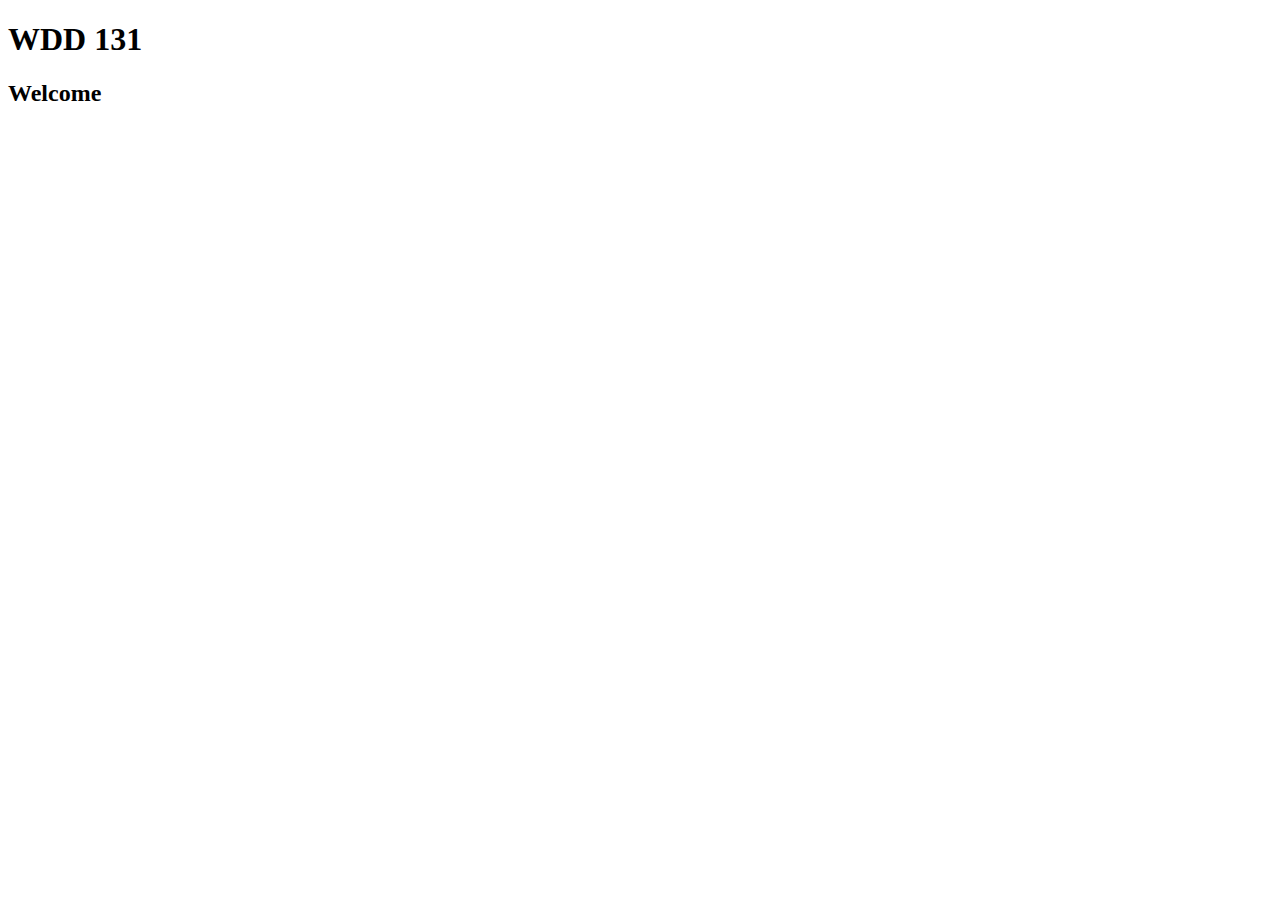
==== index.html @ b9454564 "rf" ====
<!DOCTYPE html>
<html lang="en">
<head>
    <meta charset="UTF-8">
    <meta name="viewport" content="width=device-width, initial-scale=1.0">
    <title>WDD 131</title>
</head>
<body>
    <h1>WDD 131</h1>
    <h2>Welcome </h2>
</body>
</html>
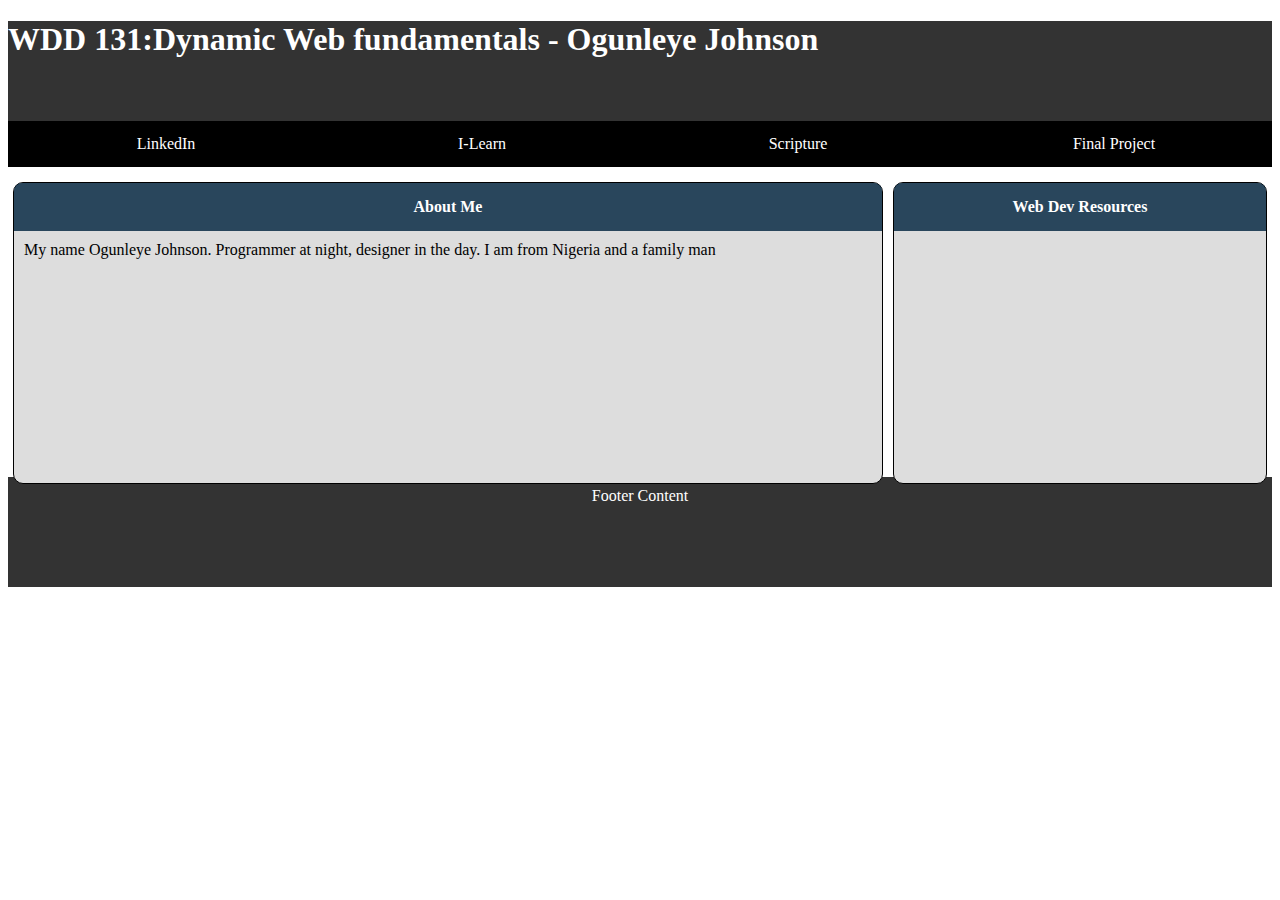
==== commit 4066937b: "second" ====
--- a/index.html
+++ b/index.html
@@ -3,10 +3,45 @@
 <head>
     <meta charset="UTF-8">
     <meta name="viewport" content="width=device-width, initial-scale=1.0">
-    <title>WDD 131</title>
+    <meta author="Ogunleye Johnson">
+    <meta description="WDD 131 - Dynamic Web Fundamentals - - Ogunleye Johnson - About Me ">
+    <title>WDD 131:Dynamic Web fundamentals - Ogunleye Johnson</title>
+    <link rel="stylesheet" href="./styles/base.css">
+    
+    
 </head>
 <body>
-    <h1>WDD 131</h1>
-    <h2>Welcome </h2>
+    <div class="header">
+        <h1>WDD 131:Dynamic Web fundamentals - Ogunleye Johnson </h1>
+    </div>
+    <div class="navbar" id="myNavbar">
+        <a href="https://www.linkedin.com/in/ogunleyejohnson/" >LinkedIn</a>
+        <a href="https://byui.instructure.com/">I-Learn</a>
+        <a href="https://www.churchofjesuschrist.org/study/scriptures">Scripture</a>
+        <a href="#">Final Project</a>
+      </div>
+      <div class="content">
+        <div class="main">
+            <div id="about">About Me</div>
+            
+            <div id="content">
+                My name Ogunleye Johnson. Programmer at night, designer in the day. I am from Nigeria and a family man
+            </div>
+        </div>
+        <div class="aside">
+            <div id="dev">
+                Web Dev Resources
+            </div>
+            <div>
+                
+            </div>
+        </div>
+      </div>
+      <div class="footer">
+        Footer Content
+      </div>
+
+
+     
 </body>
 </html>--- a/styles/base.css
+++ b/styles/base.css
@@ -0,0 +1,144 @@
+/* Header Content Styling */
+.header{
+    height: 100px;
+    background-color: #333;
+    color: white;
+  }
+  
+    /* Navbar styling */
+    .navbar {
+      background-color: black;
+      overflow: hidden;
+      display: flex;
+      justify-content: center;
+    }
+    .navbar a {
+      color: white;
+      text-align: center;
+      padding: 14px 20px;
+      text-decoration: none;
+      flex: 1;
+    }
+    .navbar a:hover {
+      background-color: #ddd;
+      color: black;
+    }
+    .navbar a.active {
+      background-color: #666;
+      color: white;
+    }
+    .navbar .icon {
+      display: none;
+    }
+    @media screen and (max-width: 600px) {
+      .navbar a:not(:first-child) {display: none;}
+      .navbar a.icon {
+        float: right;
+        display: block;
+      }
+      .navbar.responsive {
+        flex-direction: column;
+        align-items: center;
+      }
+      .navbar.responsive .icon {
+        position: absolute;
+        right: 0;
+        top: 0;
+      }
+      .navbar.responsive a {
+        display: block;
+        text-align: center;
+        flex: none;
+      }
+    }
+  
+  
+
+
+
+
+
+  
+    .content{
+      height: 300px;
+      display: flex;
+      width: 100%;
+      margin-top: 10px;
+    }
+
+
+
+    .main{
+      height: 100%;
+      width: 70%;
+      background-color: #ddd;
+      margin: 5px;
+      border-radius: 10px;
+      border-width: 1px;
+      border-color: #000000;
+      border-style: solid;
+      
+      
+    }
+    #about{
+      /* height: 30px; */
+      padding-top: 15px;
+      padding-bottom: 15px;
+      width: 100%;
+      border-top-right-radius: 8px;
+      border-top-left-radius: 8px;
+      background-color: rgba(8, 42, 68, 0.849);
+      justify-content: center;
+      align-items: center;
+      text-align: center;
+      color: white;
+      font-weight: bold;
+    }
+#content{
+  padding: 10px;
+}
+
+
+   .aside{
+    height: 100%;
+    width: 30%;
+    background-color: #ddd;
+    margin: 5px;
+    border-radius: 10px;
+    border-width: 1px;
+    border-color: #000000;
+    border-style: solid;
+    }
+    #dev{
+      /* height: 30px; */
+      padding-top: 15px;
+      padding-bottom: 15px;
+      width: 100%;
+      border-top-right-radius: 8px;
+      border-top-left-radius: 8px;
+      background-color: rgba(8, 42, 68, 0.849);
+      justify-content: center;
+      align-items: center;
+      text-align: center;
+      color: white;
+      font-weight: bold;
+    }
+
+
+
+
+
+
+
+
+
+
+    .footer{
+      height: 100px;
+      background-color:#333;
+      color: white;
+      align-items: center;
+      justify-content: center;
+      text-align: center;
+      padding-top: 10px;
+    }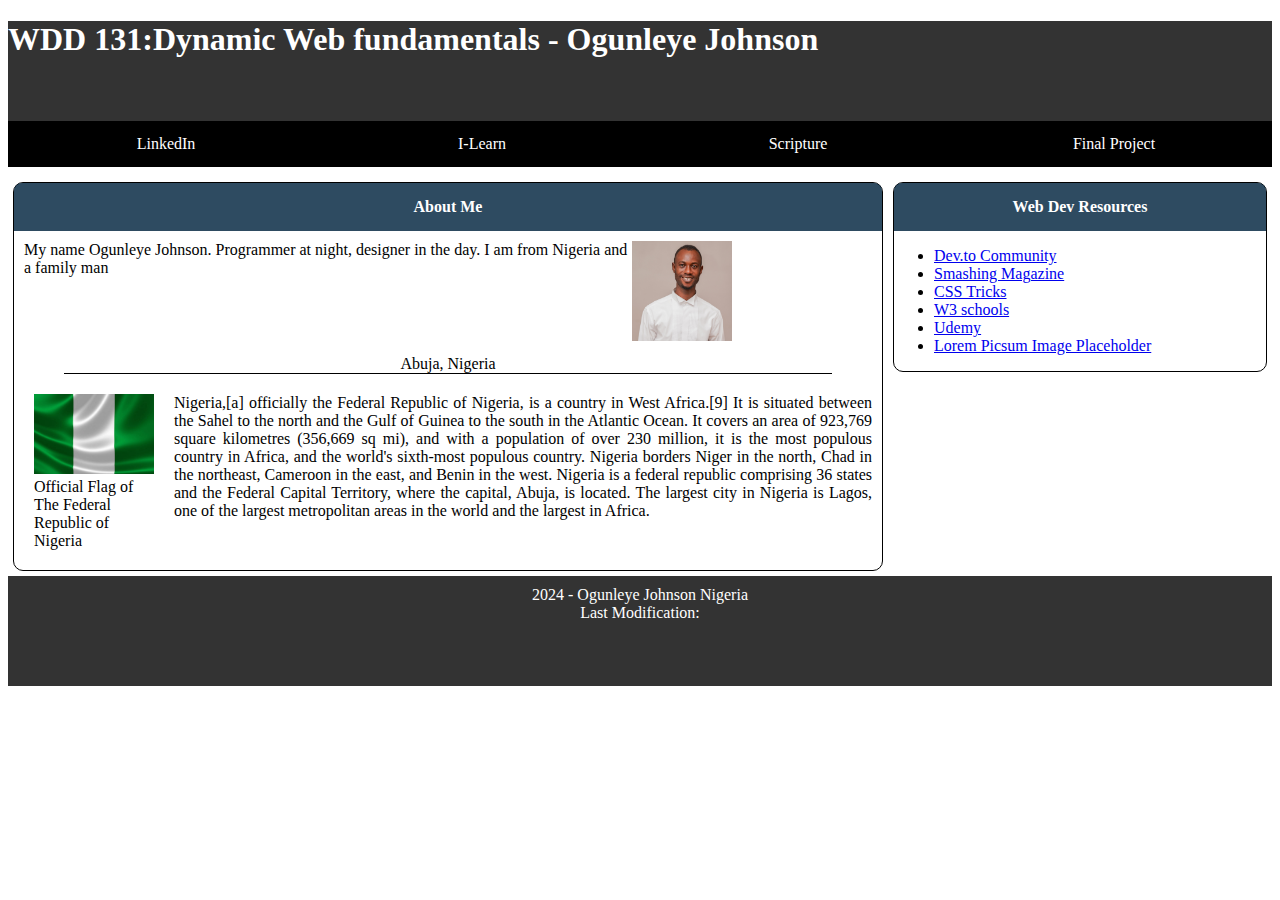
==== commit 37095a7d: "thoird" ====
--- a/index.html
+++ b/index.html
@@ -25,7 +25,38 @@
             <div id="about">About Me</div>
             
             <div id="content">
-                My name Ogunleye Johnson. Programmer at night, designer in the day. I am from Nigeria and a family man
+                <div style="width: 70%;">
+                    My name Ogunleye Johnson. Programmer at night, designer in the day. I am from Nigeria and a family man
+
+                </div>
+                <div style="width: 30%;">
+                    <img
+                        src="./images/oluwaJohnson.jpg"
+                        alt="oluwaJohnson"
+                        width="100px"
+                        height="100px"
+                    />
+                </div>
+            </div>
+            <div class="town">
+                Abuja, Nigeria
+            </div>
+            <div class="country">
+                <div class="countryflag">
+                    
+                    <img
+                        src="./images/nigeriaflag.jpg"
+                        alt="Nigeria Flag"
+                        width="120px"
+                        height="80px"
+                    />
+                    <div>
+                        Official Flag of The Federal Republic of Nigeria
+                    </div>
+                </div>
+                <div class="countrydesc">
+                    Nigeria,[a] officially the Federal Republic of Nigeria, is a country in West Africa.[9] It is situated between the Sahel to the north and the Gulf of Guinea to the south in the Atlantic Ocean. It covers an area of 923,769 square kilometres (356,669 sq mi), and with a population of over 230 million, it is the most populous country in Africa, and the world's sixth-most populous country. Nigeria borders Niger in the north, Chad in the northeast, Cameroon in the east, and Benin in the west. Nigeria is a federal republic comprising 36 states and the Federal Capital Territory, where the capital, Abuja, is located. The largest city in Nigeria is Lagos, one of the largest metropolitan areas in the world and the largest in Africa.
+                </div>
             </div>
         </div>
         <div class="aside">
@@ -33,12 +64,41 @@
                 Web Dev Resources
             </div>
             <div>
+                <ul
+                    class=""
+                >
+                    <li class="nav-item">
+                        <a  href="#" >Dev.to Community</a
+                        >
+                    </li>
+                    <li class="nav-item">
+                        <a  href="#" >Smashing Magazine</a
+                        >
+                    </li>
+                    <li class="nav-item">
+                        <a  href="#">CSS Tricks</a>
+                    </li>
+                    <li class="nav-item">
+                        <a  href="#">W3 schools</a>
+                    </li>
+                    <li class="nav-item">
+                        <a  href="#">Udemy</a>
+                    </li>
+                    <li class="nav-item">
+                        <a  href="#">Lorem Picsum Image Placeholder</a>
+                    </li>
+                </ul>
                 
             </div>
         </div>
       </div>
       <div class="footer">
-        Footer Content
+        <div>
+            2024 - Ogunleye Johnson Nigeria
+        </div>
+        <div>
+            Last Modification: 
+        </div>
       </div>
 
 
--- a/styles/base.css
+++ b/styles/base.css
@@ -60,7 +60,7 @@
 
   
     .content{
-      height: 300px;
+      /* height: 300px; */
       display: flex;
       width: 100%;
       margin-top: 10px;
@@ -71,7 +71,7 @@
     .main{
       height: 100%;
       width: 70%;
-      background-color: #ddd;
+      /* background-color: #ddd; */
       margin: 5px;
       border-radius: 10px;
       border-width: 1px;
@@ -94,15 +94,46 @@
       color: white;
       font-weight: bold;
     }
-#content{
-  padding: 10px;
-}
+  #content{
+    padding: 10px;
+    display: flex;
+    width: 100%;
+  }
+
+
+  .town{
+    justify-content: center;
+    text-align: center;
+    border-bottom: solid;
+    border-bottom-width: 1px;
+    margin-left: 50px;
+    margin-right:50px;
+  }
+
+
+  .country{
+    padding: 10px;
+    display: flex;
+    width: 100%;
+  }
+  .countrydesc{
+    padding: 10px;
+    text-align: justify;
+    margin-right: 10px;
+  }
+  .countryflag{
+    padding: 10px;
+  }
+
+
+
+
 
 
    .aside{
     height: 100%;
     width: 30%;
-    background-color: #ddd;
+    /* background-color: #ddd; */
     margin: 5px;
     border-radius: 10px;
     border-width: 1px;
@@ -134,6 +165,7 @@
 
 
     .footer{
+      bottom: 0;
       height: 100px;
       background-color:#333;
       color: white;
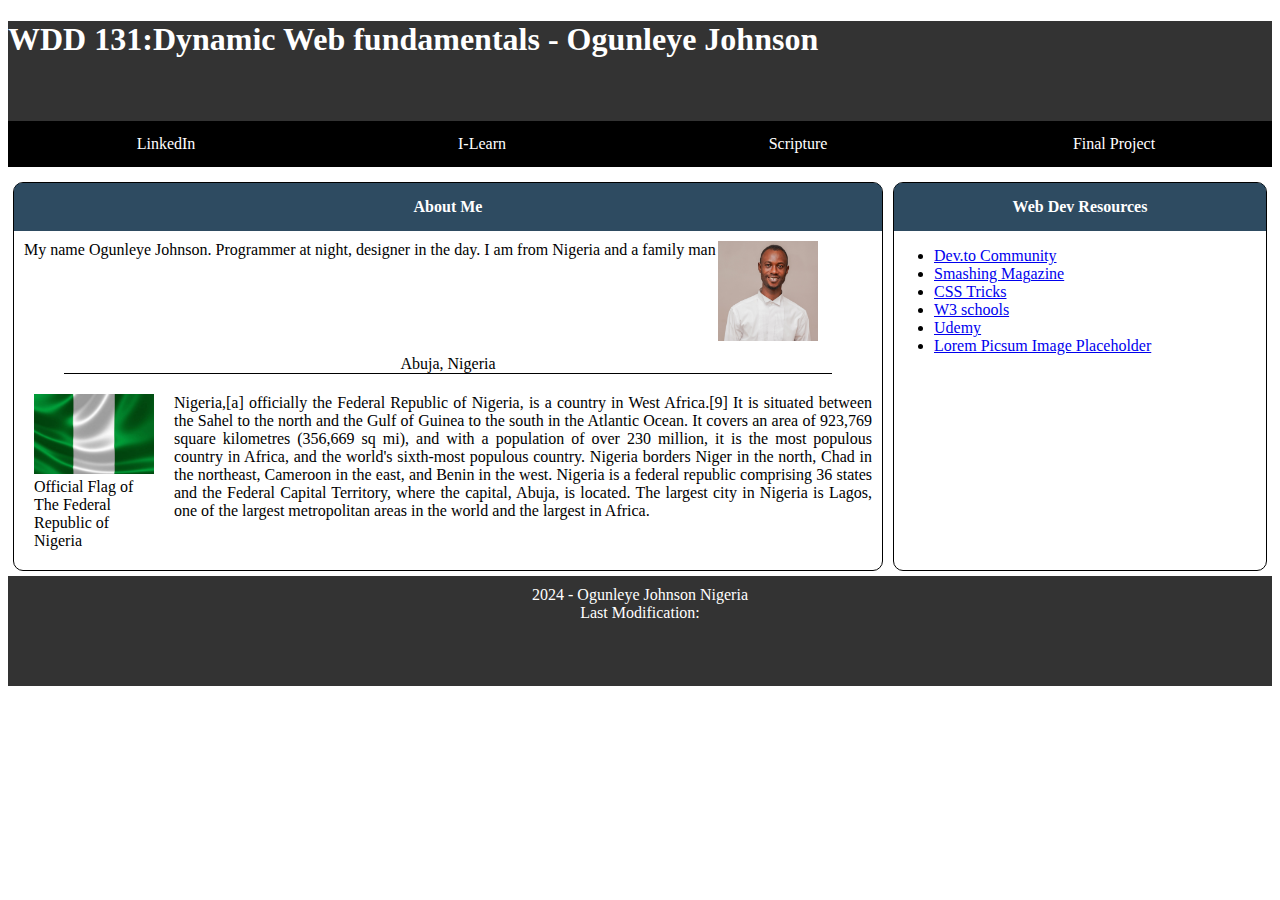
==== commit 2168a68f: "correct1" ====
--- a/index.html
+++ b/index.html
@@ -25,11 +25,11 @@
             <div id="about">About Me</div>
             
             <div id="content">
-                <div style="width: 70%;">
+                <div id="aboutme">
                     My name Ogunleye Johnson. Programmer at night, designer in the day. I am from Nigeria and a family man
 
                 </div>
-                <div style="width: 30%;">
+                <div id="mypix">
                     <img
                         src="./images/oluwaJohnson.jpg"
                         alt="oluwaJohnson"
--- a/styles/base.css
+++ b/styles/base.css
@@ -99,6 +99,12 @@
     display: flex;
     width: 100%;
   }
+  #aboutme{
+    width: 80%;
+  }
+  #mypix{
+    width: 20%;
+  }
 
 
   .town{
@@ -126,12 +132,8 @@
   }
 
 
-
-
-
-
    .aside{
-    height: 100%;
+    /* height: 100%; */
     width: 30%;
     /* background-color: #ddd; */
     margin: 5px;
@@ -165,7 +167,7 @@
 
 
     .footer{
-      bottom: 0;
+      /* bottom: 0; */
       height: 100px;
       background-color:#333;
       color: white;
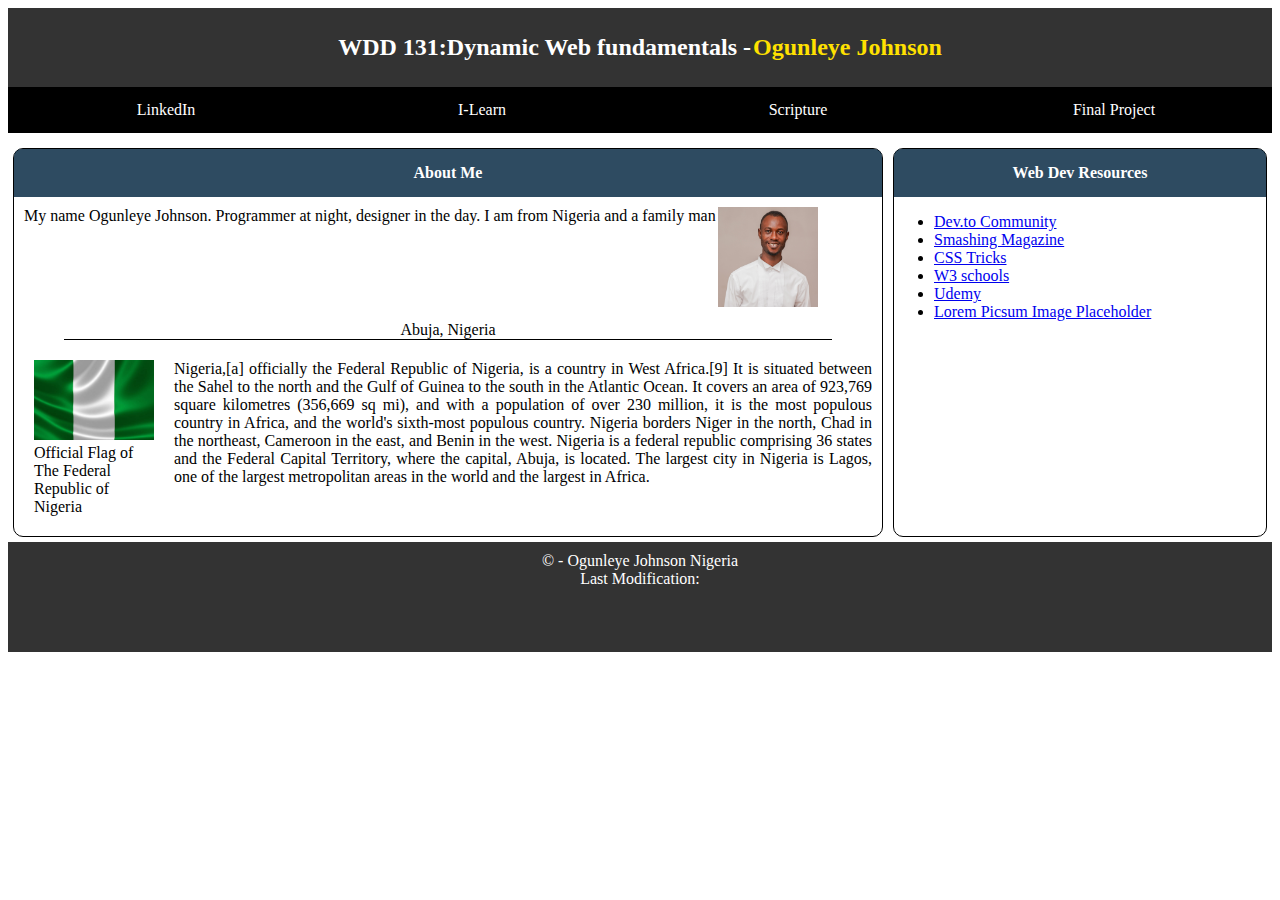
==== commit bfe52b7f: "wk09" ====
--- a/index.html
+++ b/index.html
@@ -7,12 +7,13 @@
     <meta description="WDD 131 - Dynamic Web Fundamentals - - Ogunleye Johnson - About Me ">
     <title>WDD 131:Dynamic Web fundamentals - Ogunleye Johnson</title>
     <link rel="stylesheet" href="./styles/base.css">
+    <script src="/scripts/getdates.js"></script>
     
     
 </head>
 <body>
     <div class="header">
-        <h1>WDD 131:Dynamic Web fundamentals - Ogunleye Johnson </h1>
+        <h1 id="header1">WDD 131:Dynamic Web fundamentals - <h1 id="header2"> Ogunleye Johnson </h1></h1>
     </div>
     <div class="navbar" id="myNavbar">
         <a href="https://www.linkedin.com/in/ogunleyejohnson/" >LinkedIn</a>
@@ -94,7 +95,7 @@
       </div>
       <div class="footer">
         <div>
-            2024 - Ogunleye Johnson Nigeria
+            ©<span id="year"></span> - Ogunleye Johnson Nigeria
         </div>
         <div>
             Last Modification: 
--- a/styles/base.css
+++ b/styles/base.css
@@ -1,8 +1,17 @@
 /* Header Content Styling */
 .header{
-    height: 100px;
+    /* height: 100px; */
     background-color: #333;
     color: white;
+    font-size: 12px;
+    display: flex;
+    padding-top: 10px;
+    padding-bottom: 10px;
+    justify-content: center;
+  }
+  #header2{
+    color: rgb(255, 225, 0);
+    margin-left: 2px;
   }
   
     /* Navbar styling */
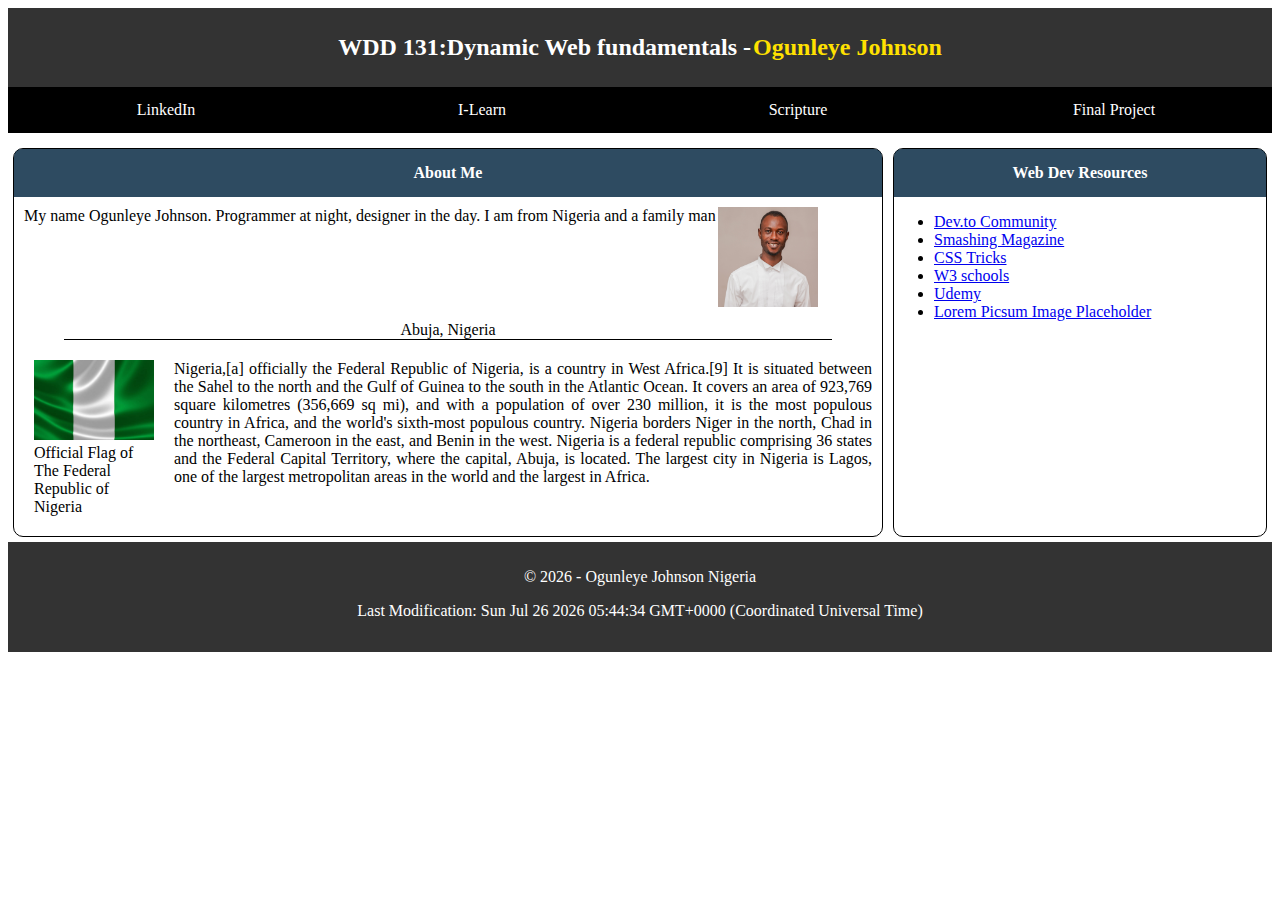
==== commit c9869535: "week10" ====
--- a/index.html
+++ b/index.html
@@ -93,12 +93,13 @@
             </div>
         </div>
       </div>
+
       <div class="footer">
+        <p>
+            ©<span id="currentyear"></span> <script>document.write(new Date().getFullYear())</script> - Ogunleye Johnson Nigeria
+        </p>
         <div>
-            ©<span id="year"></span> - Ogunleye Johnson Nigeria
-        </div>
-        <div>
-            Last Modification: 
+            Last Modification: <script>document.write(new Date(document.lastModified))</script> 
         </div>
       </div>
 
